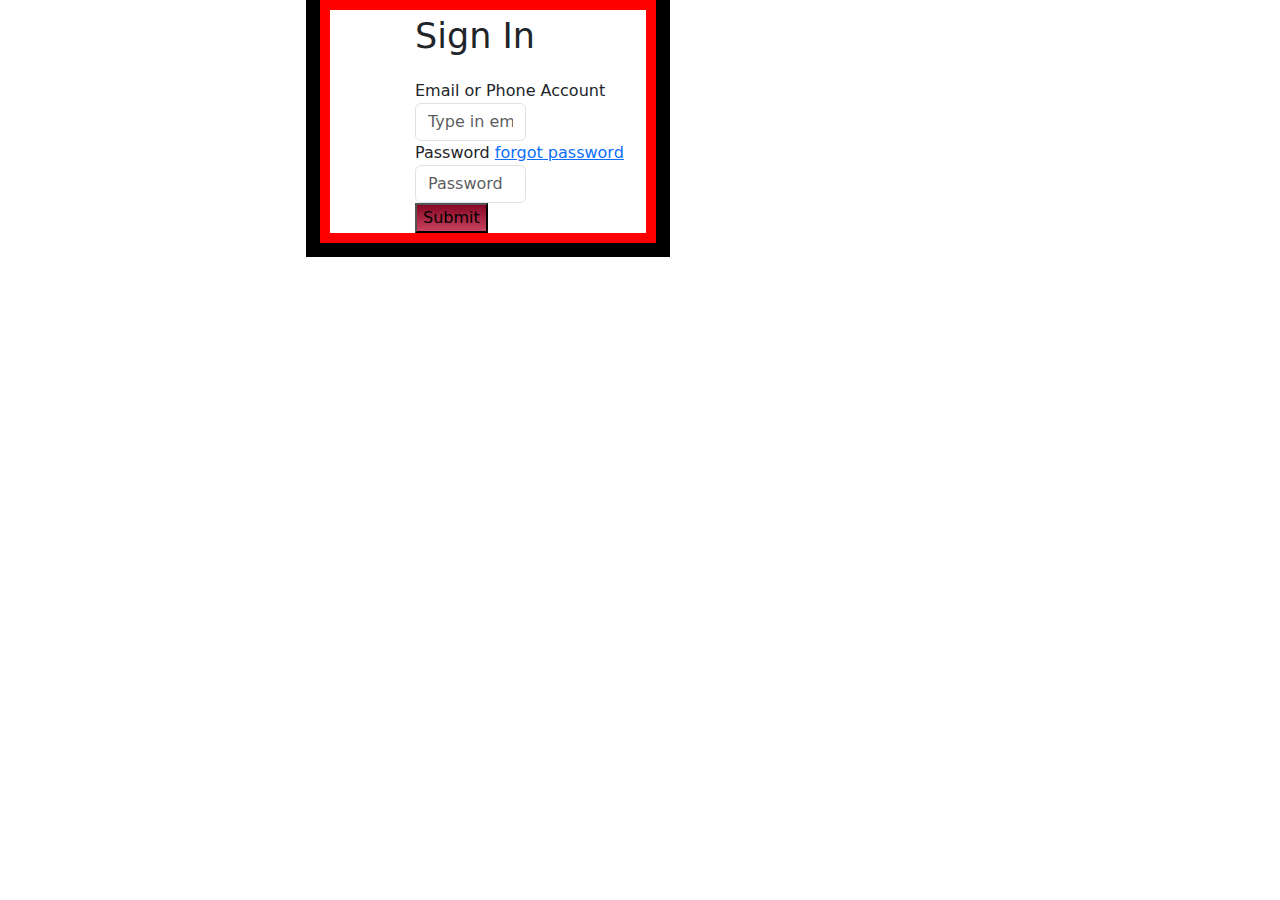
==== LESSON CODE/STATIC LESSON/newindex.html @ 5319af0a "first commit" ====
<!DOCTYPE html>
<html lang="en">
<head>
    <meta charset="UTF-8">
    <meta http-equiv="X-UA-Compatible" content="IE=edge">
    <meta name="viewport" content="width=device-width, initial-scale=1.0">
    <title>Document</title>
</head>
<body>
  
<link rel="stylesheet" href="https://cdn.jsdelivr.net/npm/bootstrap@5.1.0/dist/css/bootstrap.min.css"/>
<link rel="stylesheet" href="./cssH/main.css" />
   
<div class="main*content col-mid-6 offset-md-3">
<div class="a" style="width: 35%;">
<div class="row">
    <div class="main*content col-mid-6 offset-md-3">
        <p style="font-size:35px;"> Sign In </b></p>
        <div class="form-group">
            Email or Phone Account
            <input placeholder="Type in email address" type="email" class="form-control" style="width: 35%;" style="height: 20%;" >
            
    
            <div class="form-group">
                Password
                <a href="url">forgot password</a>
                <input placeholder="Password"  type="password" class="form-control" style="width: 35%;" style= >

<button type="button" class="btn-gradient btn-info btn-secondary btn-lg btn-block">Submit</button>

        </div>
        </div>
        

    </div>
</div>
</div>
</body>
</html>
---- LESSON CODE/STATIC LESSON/cssH/main.css ----
.btn-gradient {
    background-image: linear-gradient( #870724, #C84360)
}

div.a {
    border: 10px solid red;
    outline: 14px solid black;
}
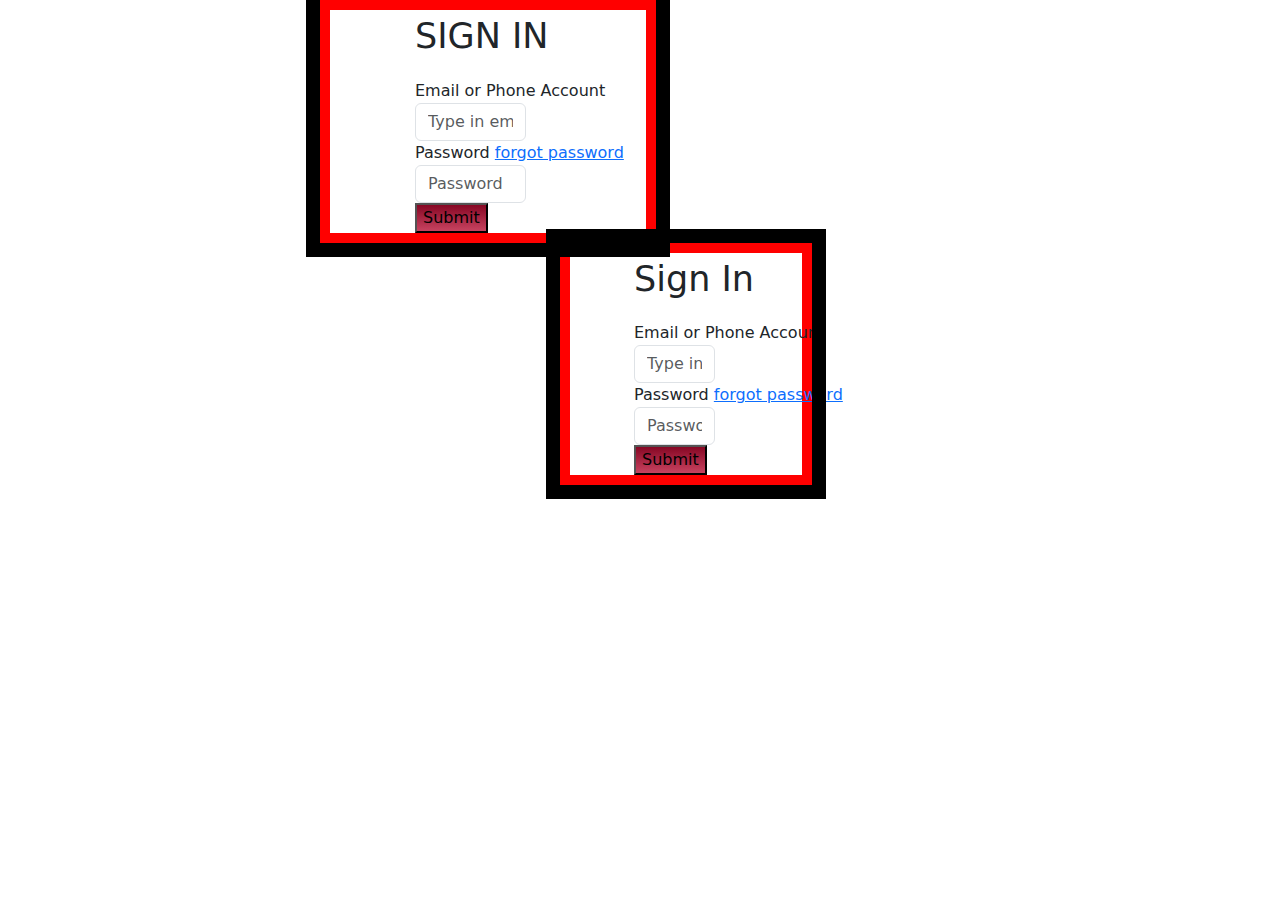
==== commit 2a7058a5: "Sign in all caps" ====
--- a/LESSON CODE/STATIC LESSON/newindex.html
+++ b/LESSON CODE/STATIC LESSON/newindex.html
@@ -1,15 +1,48 @@
 <!DOCTYPE html>
 <html lang="en">
+
 <head>
     <meta charset="UTF-8">
     <meta http-equiv="X-UA-Compatible" content="IE=edge">
     <meta name="viewport" content="width=device-width, initial-scale=1.0">
     <title>Document</title>
 </head>
+
 <body>
-  
-<link rel="stylesheet" href="https://cdn.jsdelivr.net/npm/bootstrap@5.1.0/dist/css/bootstrap.min.css"/>
-<link rel="stylesheet" href="./cssH/main.css" />
+
+    <link rel="stylesheet" href="https://cdn.jsdelivr.net/npm/bootstrap@5.1.0/dist/css/bootstrap.min.css" />
+    <link rel="stylesheet" href="./cssH/main.css" />
+
+    <div class="main*content col-mid-6 offset-md-3">
+        <div class="a" style="width: 35%;">
+            <div class="row">
+                <div class="main*content col-mid-6 offset-md-3">
+                    <p style="font-size:35px;">SIGN IN </b></p>
+                    <div class="form-group">
+                        Email or Phone Account
+                        <input placeholder="Type in email address" type="email" class="form-control" style="width: 35%;"
+                            style="height: 20%;">
+
+
+                        <div class="form-group">
+                            Password
+                            <a href="url">forgot password</a>
+                            <input placeholder="Password" type="password" class="form-control" style="width: 35%;"
+                                style=>
+
+                            <button type="button"
+                                class="btn-gradient btn-info btn-secondary btn-lg btn-block">Submit</button>
+
+                        </div>
+                    </div>
+
+
+                </div>
+            </div>
+        </div>
+</body>
+
+</html>
    
 <div class="main*content col-mid-6 offset-md-3">
 <div class="a" style="width: 35%;">
